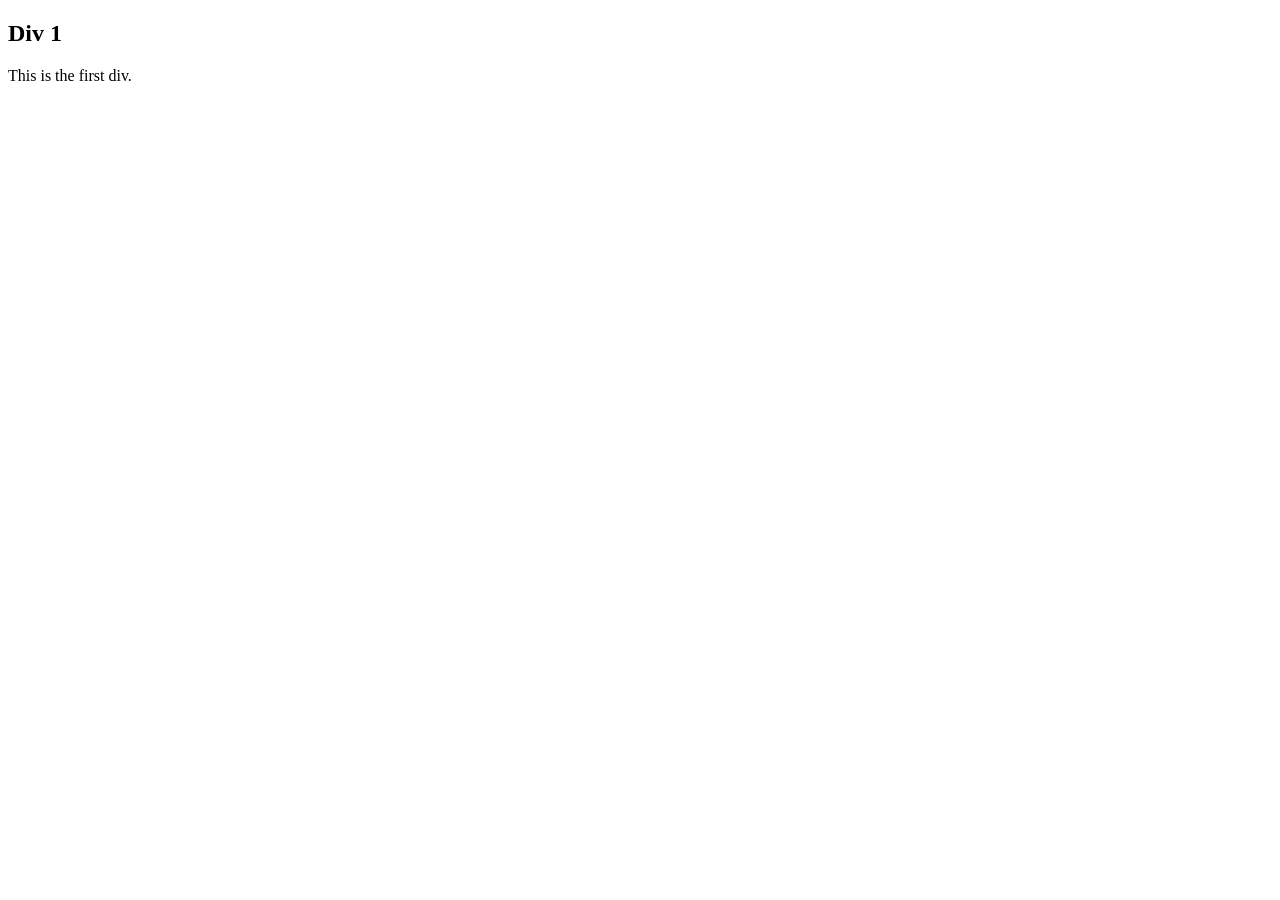
==== tp4/ej4/index.html @ e1517e48 "anado ej4" ====
<!DOCTYPE html>
<html lang="en">
<head>
    <meta charset="UTF-8">
    <meta name="viewport" content="width=device-width, initial-scale=1.0">
    <title>Document</title>
    <link rel="stylesheet" href="./styles.css">
</head>
<body>
    <div class="flex-container">
        <h2>Div 1</h2>
        <p>This is the first div.</p>
        </div class="flex-item"></div>
        </div class="flex-item"></div>
        </div class="flex-item"></div>
        </div class="flex-item"></div>
        </div class="flex-item"></div>
    </div>
</body>
</html>
---- tp4/ej4/styles.css ----
.box {
    width: 300px;
    padding: 15px;  
    border: 2px solid black;
    margin: 20px;
}

.box:nth-child(1) {
    background-color: aquamarine;
}
.box:nth-child(2) {
    background-color: bisque;
}
.box:nth-child(3) {
    background-color: darkblue;
}
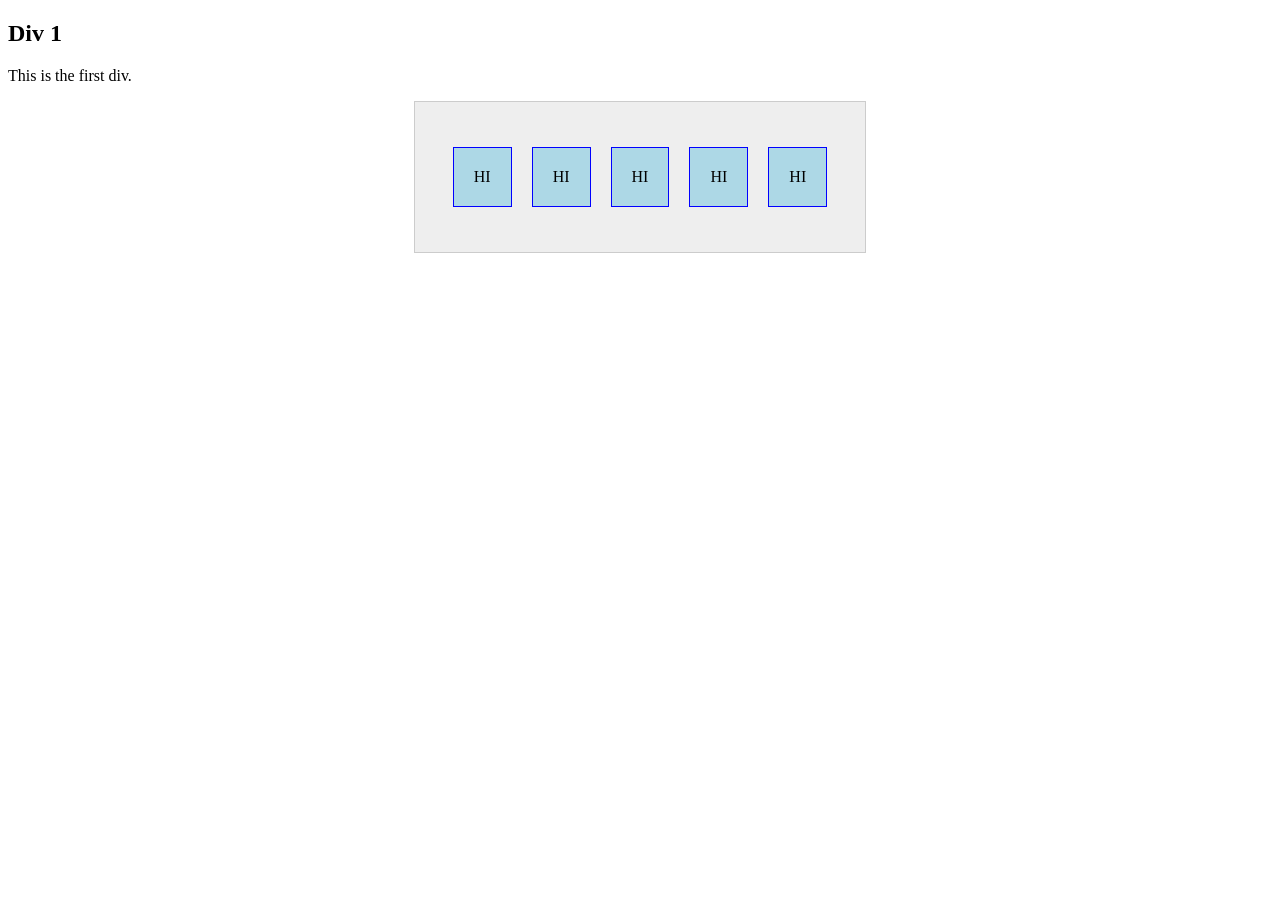
==== commit 30bbb723: "termino ej4" ====
--- a/tp4/ej4/index.html
+++ b/tp4/ej4/index.html
@@ -7,14 +7,14 @@
     <link rel="stylesheet" href="./styles.css">
 </head>
 <body>
+    <h2>Div 1</h2>
+    <p>This is the first div.</p>
     <div class="flex-container">
-        <h2>Div 1</h2>
-        <p>This is the first div.</p>
-        </div class="flex-item"></div>
-        </div class="flex-item"></div>
-        </div class="flex-item"></div>
-        </div class="flex-item"></div>
-        </div class="flex-item"></div>
+        <div class="flex-item">HI</div>
+        <div class="flex-item">HI</div>
+        <div class="flex-item">HI</div>
+        <div class="flex-item">HI</div>
+        <div class="flex-item">HI</div>
     </div>
 </body>
 </html>
--- a/tp4/ej4/styles.css
+++ b/tp4/ej4/styles.css
@@ -1,16 +1,18 @@
-.box {
-    width: 300px;
-    padding: 15px;  
-    border: 2px solid black;
-    margin: 20px;
+.flex-container {
+    display: flex;
+    flex-direction: row;
+    justify-content: center;
+    align-items: center;
+    height: 150px;
+    width: 450px;
+    background-color: #eee;
+    border: 1px solid #ccc;
+    gap:10px;
+    margin: auto;
 }
-
-.box:nth-child(1) {
-    background-color: aquamarine;
-}
-.box:nth-child(2) {
-    background-color: bisque;
-}
-.box:nth-child(3) {
-    background-color: darkblue;
+.flex-item {
+    background-color: lightblue;
+    padding: 20px;
+    margin: 5px;
+    border: 1px solid blue;
 }
